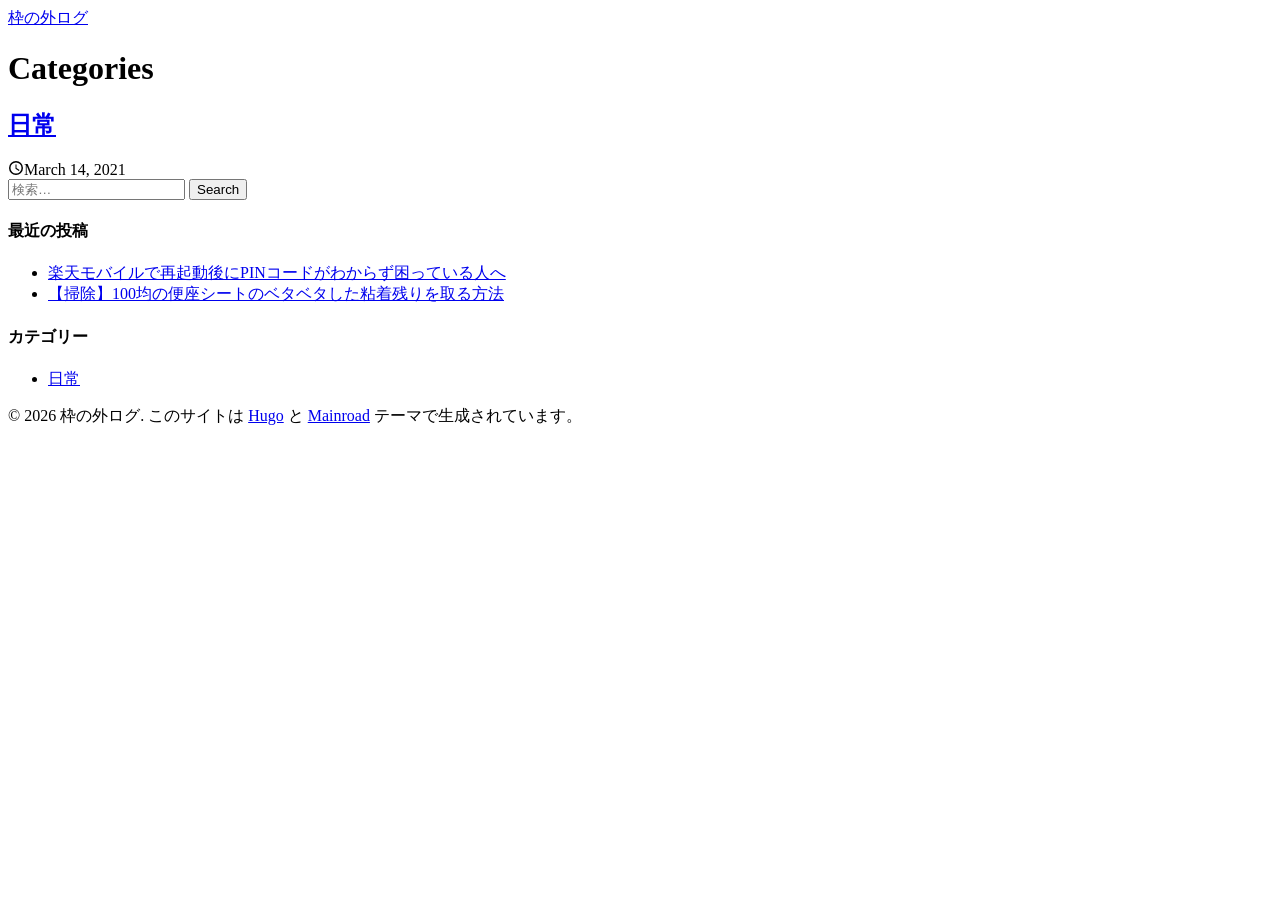
==== public/categories/index.html @ b4db9d18 "first commit" ====
<!DOCTYPE html>
<html class="no-js" lang="en">
<head><script src="/livereload.js?mindelay=10&amp;v=2&amp;port=1313&amp;path=livereload" data-no-instant defer></script>
	<meta charset="UTF-8">
	<meta name="viewport" content="width=device-width, initial-scale=1">
	<title>Categories - 枠の外ログ</title>
	<script>(function(d,e){d[e]=d[e].replace("no-js","js");})(document.documentElement,"className");</script>
	<meta name="description" content="">
	<link rel="preconnect" href="https://fonts.gstatic.com" crossorigin>
	<link rel="dns-prefetch" href="//fonts.googleapis.com">
	<link rel="dns-prefetch" href="//fonts.gstatic.com">
	<link rel="stylesheet" href="https://fonts.googleapis.com/css?family=Open+Sans:400,400i,700">

	<link rel="stylesheet" href="/css/style.css">
	
	<link rel="alternate" type="application/rss+xml" href="/categories/index.xml" title="枠の外ログ">

	<link rel="shortcut icon" href="/favicon.ico">
		
</head>
<body class="body">
	<div class="container container--outer">
		<header class="header">
	<div class="container header__container">
		
	<div class="logo">
		<a class="logo__link" href="/" title="枠の外ログ" rel="home">
			<div class="logo__item logo__text">
					<div class="logo__title">枠の外ログ</div>
					
				</div>
		</a>
	</div>
		<div class="divider"></div>
	</div>
</header>
		<div class="wrapper flex">
			<div class="primary">
			
<main class="main list" role="main">
	<header class="main__header">
		<h1 class="main__title">Categories</h1>
	</header><article class="list__item post">
	
	<header class="list__header">
		<h2 class="list__title post__title">
			<a href="/categories/%E6%97%A5%E5%B8%B8/" rel="bookmark">
			日常
			</a>
		</h2>
		<div class="list__meta meta">
<div class="meta__item-datetime meta__item">
	<svg class="meta__icon icon icon-time" width="16" height="14" viewBox="0 0 30 28"><path d="M15 0a14 14 0 1 1 0 28 1 1 0 0 1 0-28m0 3a3 3 0 1 0 0 22 3 3 0 0 0 0-22m1 4h-2v8.4l6.8 4.4L22 18l-6-3.8z"/></svg><time class="meta__text" datetime="2021-03-14T00:00:00Z">March 14, 2021</time></div></div>
	</header>
	<div class="content list__excerpt post__content clearfix">
		
	</div>
</article>
</main>


			</div>
			
<aside class="sidebar"><div class="widget-search widget">
	<form class="widget-search__form" role="search" method="get" action="https://google.com/search">
		<input class="widget-search__field" type="search" placeholder="検索…" value="" name="q" aria-label="検索…">
		<input class="widget-search__submit" type="submit" value="Search">
		<input type="hidden" name="sitesearch" value="http://localhost:1313/">
	</form>
</div>
<div class="widget-recent widget">
	<h4 class="widget__title">最近の投稿</h4>
	<div class="widget__content">
		<ul class="widget__list">
			<li class="widget__item"><a class="widget__link" href="/posts/article1/">楽天モバイルで再起動後にPINコードがわからず困っている人へ</a></li>
			<li class="widget__item"><a class="widget__link" href="/posts/article2/">【掃除】100均の便座シートのベタベタした粘着残りを取る方法</a></li>
		</ul>
	</div>
</div>
<div class="widget-categories widget">
	<h4 class="widget__title">カテゴリー</h4>
	<div class="widget__content">
		<ul class="widget__list">
			<li class="widget__item">
				<a class="widget__link" href="/categories/%E6%97%A5%E5%B8%B8/">日常</a></li>
		</ul>
	</div>
</div>
</aside>
		</div>
		<footer class="footer">
	<div class="container footer__container flex">
		
		<div class="footer__copyright">
			&copy; 2026 枠の外ログ.
			<span class="footer__copyright-credits">このサイトは <a href="https://gohugo.io/" rel="nofollow noopener" target="_blank">Hugo</a> と <a href="https://github.com/Vimux/Mainroad/" rel="nofollow noopener" target="_blank">Mainroad</a> テーマで生成されています。</span>
		</div>
	</div>
</footer>
	</div>
<script async defer src="/js/menu.js"></script>
</body>
</html>
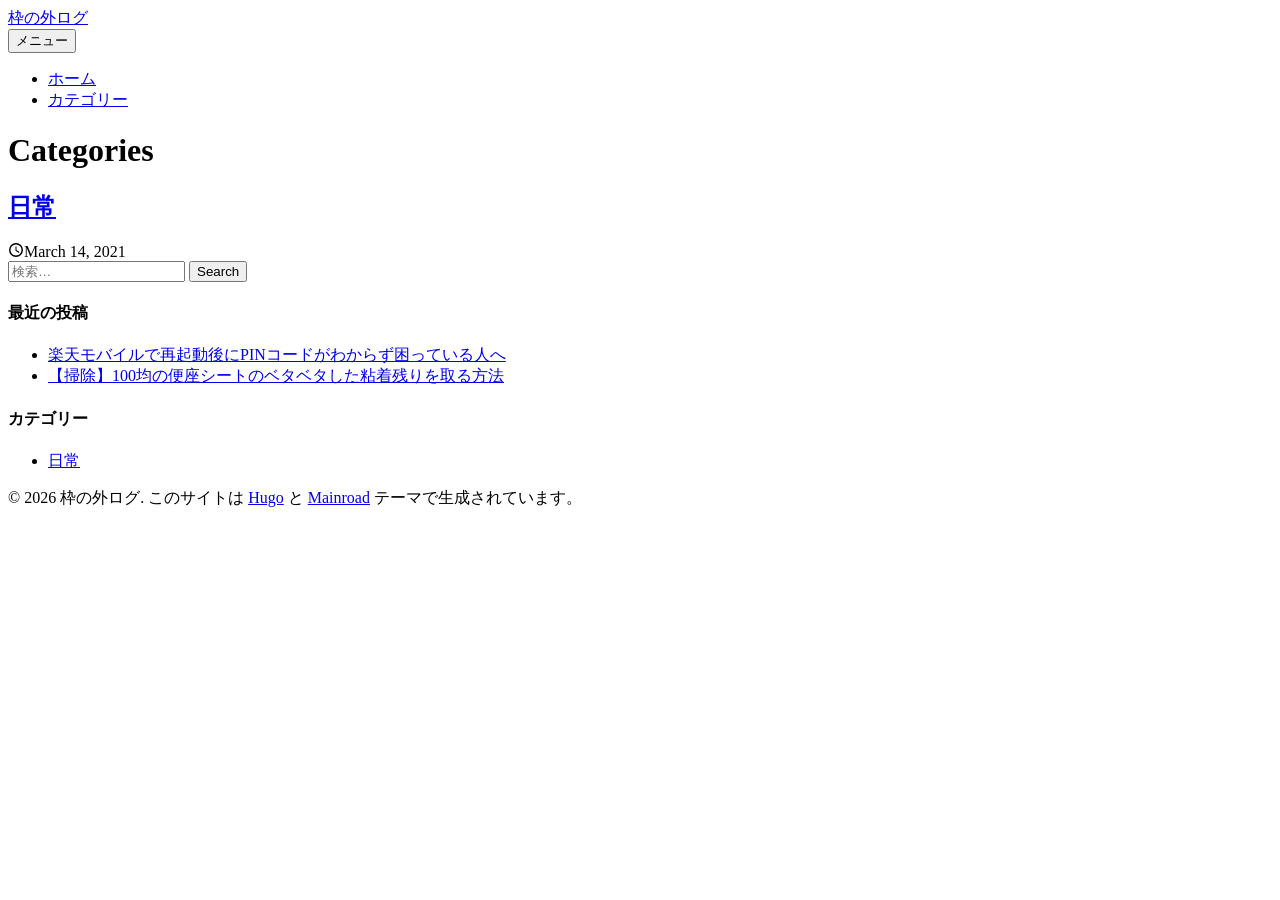
==== commit 4eb8bdd7: "ヘッダーデザイン完成" ====
--- a/public/categories/index.html
+++ b/public/categories/index.html
@@ -31,7 +31,29 @@
 				</div>
 		</a>
 	</div>
-		<div class="divider"></div>
+		
+<nav class="menu">
+	<button class="menu__btn" aria-haspopup="true" aria-expanded="false" tabindex="0">
+		<span class="menu__btn-title" tabindex="-1">メニュー</span>
+	</button>
+	<ul class="menu__list">
+		<li class="menu__item">
+			<a class="menu__link" href="/">
+				
+				<span class="menu__text">ホーム</span>
+				
+			</a>
+		</li>
+		<li class="menu__item">
+			<a class="menu__link" href="/categories/">
+				
+				<span class="menu__text">カテゴリー</span>
+				
+			</a>
+		</li>
+	</ul>
+</nav>
+
 	</div>
 </header>
 		<div class="wrapper flex">
@@ -97,6 +119,7 @@
 		</div>
 	</div>
 </footer>
+<link rel="stylesheet" href="/css/custom.css">
 	</div>
 <script async defer src="/js/menu.js"></script>
 </body>
